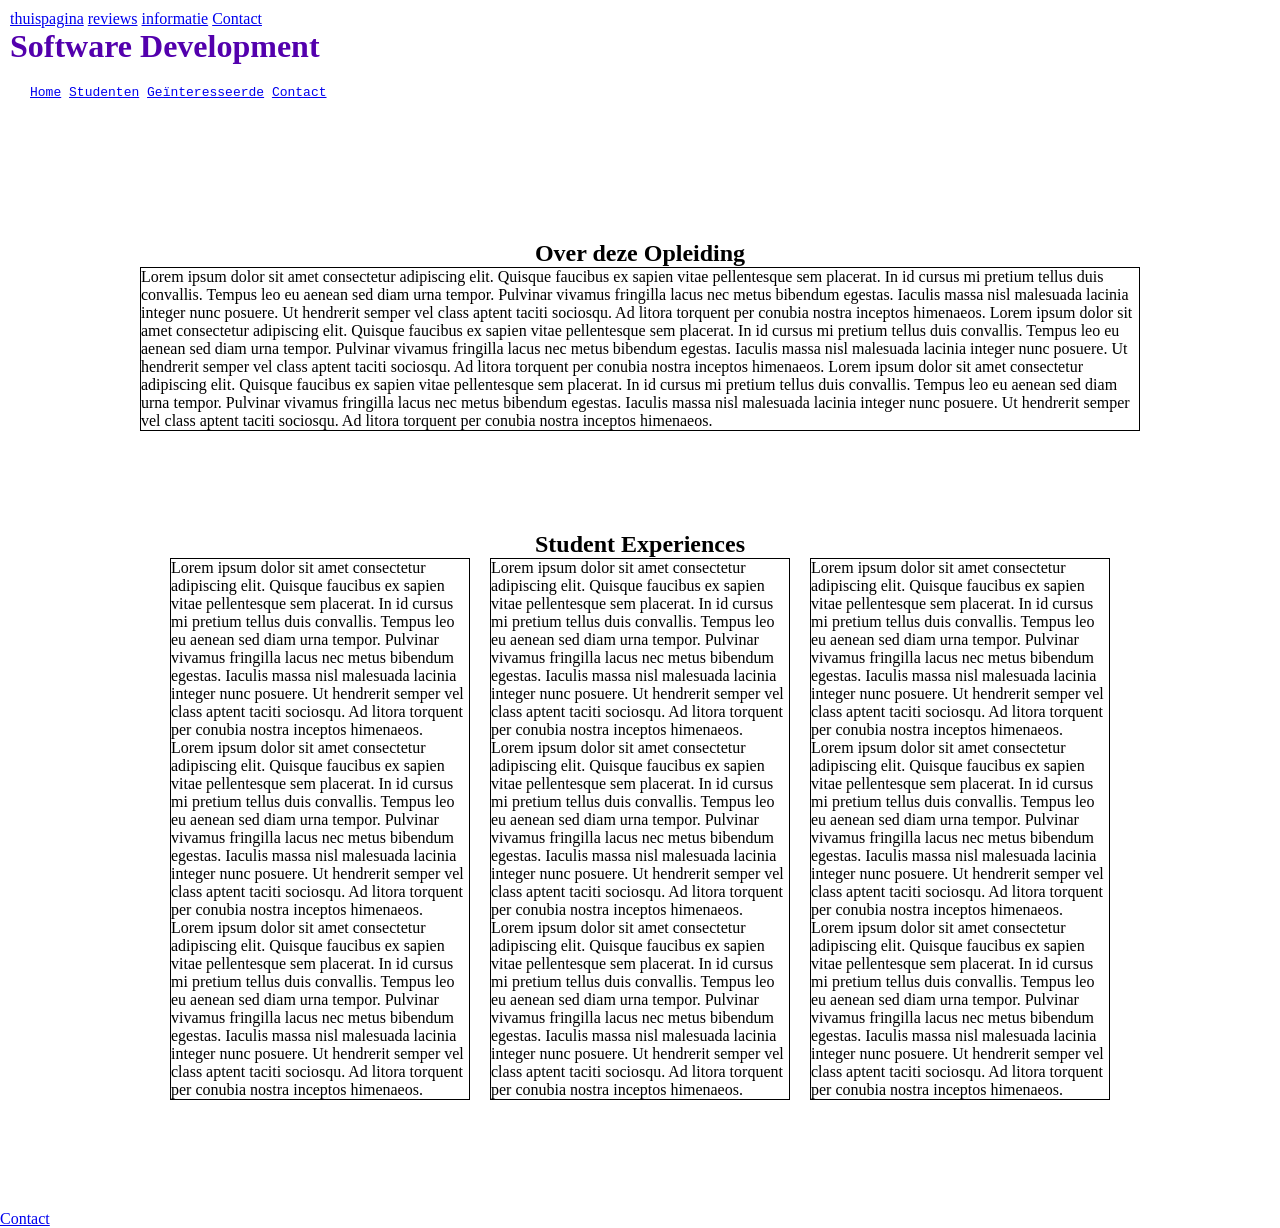
==== project1.html @ c3d95ce7 "Add files via upload" ====
<!DOCTYPE html>
<html>

<head>
    <title>Software Development</title>
    <link rel="stylesheet" href="project.css" />
    <link rel="preconnect" href="https://fonts.googleapis.com">
<link rel="preconnect" href="https://fonts.gstatic.com" crossorigin>
<link href="https://fonts.googleapis.com/css2?family=JetBrains+Mono:ital,wght@0,100..800;1,100..800&display=swap" rel="stylesheet">

</head>

<header>
    <body>
    <div class="bovenbalk">
        <div class="navigatie">
            <a href="project1.html" class="huidig">thuispagina</a>
            <a href="project2.html">reviews</a>
            <a href="project3.html">informatie</a>
            <a href="project4.html">Contact</a>
        </div>
    <h1>Software Development</h1>
    <nav class="navbar">
        <a href="_blank">Home</a>
        <a href="_blank">Studenten</a>
        <a href="_blank">Geïnteresseerde</a>
        <a href="_blank">Contact</a>
    </nav>
</header>

<main>
    <section class="about">
        <h2>Over deze Opleiding</h2>
        <p>Lorem ipsum dolor sit amet consectetur adipiscing elit. Quisque faucibus ex sapien vitae pellentesque
                    sem
                    placerat. In id cursus mi pretium tellus duis convallis. Tempus leo eu aenean sed diam urna tempor.
                    Pulvinar
                    vivamus fringilla lacus nec metus bibendum egestas. Iaculis massa nisl malesuada lacinia integer
                    nunc
                    posuere. Ut hendrerit semper vel class aptent taciti sociosqu. Ad litora torquent per conubia nostra
                    inceptos himenaeos.

                    Lorem ipsum dolor sit amet consectetur adipiscing elit. Quisque faucibus ex sapien vitae
                    pellentesque
                    sem
                    placerat. In id cursus mi pretium tellus duis convallis. Tempus leo eu aenean sed diam urna tempor.
                    Pulvinar
                    vivamus fringilla lacus nec metus bibendum egestas. Iaculis massa nisl malesuada lacinia integer
                    nunc
                    posuere. Ut hendrerit semper vel class aptent taciti sociosqu. Ad litora torquent per conubia nostra
                    inceptos himenaeos.

                    Lorem ipsum dolor sit amet consectetur adipiscing elit. Quisque faucibus ex sapien vitae
                    pellentesque
                    sem
                    placerat. In id cursus mi pretium tellus duis convallis. Tempus leo eu aenean sed diam urna tempor.
                    Pulvinar
                    vivamus fringilla lacus nec metus bibendum egestas. Iaculis massa nisl malesuada lacinia integer
                    nunc
                    posuere. Ut hendrerit semper vel class aptent taciti sociosqu. Ad litora torquent per conubia nostra
                    inceptos himenaeos.</p>
    </section>


    <section class="student-experiences">
        <h2>Student Experiences</h2>
        <div class="experience-blocks">
            <div class="block">
                <p>Lorem ipsum dolor sit amet consectetur adipiscing elit. Quisque faucibus ex sapien vitae pellentesque
                    sem
                    placerat. In id cursus mi pretium tellus duis convallis. Tempus leo eu aenean sed diam urna tempor.
                    Pulvinar
                    vivamus fringilla lacus nec metus bibendum egestas. Iaculis massa nisl malesuada lacinia integer
                    nunc
                    posuere. Ut hendrerit semper vel class aptent taciti sociosqu. Ad litora torquent per conubia nostra
                    inceptos himenaeos.

                    Lorem ipsum dolor sit amet consectetur adipiscing elit. Quisque faucibus ex sapien vitae
                    pellentesque
                    sem
                    placerat. In id cursus mi pretium tellus duis convallis. Tempus leo eu aenean sed diam urna tempor.
                    Pulvinar
                    vivamus fringilla lacus nec metus bibendum egestas. Iaculis massa nisl malesuada lacinia integer
                    nunc
                    posuere. Ut hendrerit semper vel class aptent taciti sociosqu. Ad litora torquent per conubia nostra
                    inceptos himenaeos.

                    Lorem ipsum dolor sit amet consectetur adipiscing elit. Quisque faucibus ex sapien vitae
                    pellentesque
                    sem
                    placerat. In id cursus mi pretium tellus duis convallis. Tempus leo eu aenean sed diam urna tempor.
                    Pulvinar
                    vivamus fringilla lacus nec metus bibendum egestas. Iaculis massa nisl malesuada lacinia integer
                    nunc
                    posuere. Ut hendrerit semper vel class aptent taciti sociosqu. Ad litora torquent per conubia nostra
                    inceptos himenaeos.</p>
            </div>
            <div class="block">
                <p>Lorem ipsum dolor sit amet consectetur adipiscing elit. Quisque faucibus ex sapien vitae pellentesque
                    sem
                    placerat. In id cursus mi pretium tellus duis convallis. Tempus leo eu aenean sed diam urna tempor.
                    Pulvinar
                    vivamus fringilla lacus nec metus bibendum egestas. Iaculis massa nisl malesuada lacinia integer
                    nunc
                    posuere. Ut hendrerit semper vel class aptent taciti sociosqu. Ad litora torquent per conubia nostra
                    inceptos himenaeos.

                    Lorem ipsum dolor sit amet consectetur adipiscing elit. Quisque faucibus ex sapien vitae
                    pellentesque
                    sem
                    placerat. In id cursus mi pretium tellus duis convallis. Tempus leo eu aenean sed diam urna tempor.
                    Pulvinar
                    vivamus fringilla lacus nec metus bibendum egestas. Iaculis massa nisl malesuada lacinia integer
                    nunc
                    posuere. Ut hendrerit semper vel class aptent taciti sociosqu. Ad litora torquent per conubia nostra
                    inceptos himenaeos.

                    Lorem ipsum dolor sit amet consectetur adipiscing elit. Quisque faucibus ex sapien vitae
                    pellentesque
                    sem
                    placerat. In id cursus mi pretium tellus duis convallis. Tempus leo eu aenean sed diam urna tempor.
                    Pulvinar
                    vivamus fringilla lacus nec metus bibendum egestas. Iaculis massa nisl malesuada lacinia integer
                    nunc
                    posuere. Ut hendrerit semper vel class aptent taciti sociosqu. Ad litora torquent per conubia nostra
                    inceptos himenaeos.</p>
            </div>
            <div class="block">
                <p>Lorem ipsum dolor sit amet consectetur adipiscing elit. Quisque faucibus ex sapien vitae pellentesque
                    sem
                    placerat. In id cursus mi pretium tellus duis convallis. Tempus leo eu aenean sed diam urna tempor.
                    Pulvinar
                    vivamus fringilla lacus nec metus bibendum egestas. Iaculis massa nisl malesuada lacinia integer
                    nunc
                    posuere. Ut hendrerit semper vel class aptent taciti sociosqu. Ad litora torquent per conubia nostra
                    inceptos himenaeos.

                    Lorem ipsum dolor sit amet consectetur adipiscing elit. Quisque faucibus ex sapien vitae
                    pellentesque
                    sem
                    placerat. In id cursus mi pretium tellus duis convallis. Tempus leo eu aenean sed diam urna tempor.
                    Pulvinar
                    vivamus fringilla lacus nec metus bibendum egestas. Iaculis massa nisl malesuada lacinia integer
                    nunc
                    posuere. Ut hendrerit semper vel class aptent taciti sociosqu. Ad litora torquent per conubia nostra
                    inceptos himenaeos.

                    Lorem ipsum dolor sit amet consectetur adipiscing elit. Quisque faucibus ex sapien vitae
                    pellentesque
                    sem
                    placerat. In id cursus mi pretium tellus duis convallis. Tempus leo eu aenean sed diam urna tempor.
                    Pulvinar
                    vivamus fringilla lacus nec metus bibendum egestas. Iaculis massa nisl malesuada lacinia integer
                    nunc
                    posuere. Ut hendrerit semper vel class aptent taciti sociosqu. Ad litora torquent per conubia nostra
                    inceptos himenaeos.</p>
            </div>
        </div>
    </section>
</main>

<footer>
    <a href="_blank">Contact</a>
</footer>

</html>
---- project.css ----
*{
    margin: 0%;
    padding: 0%;
    box-sizing: border-box;
}

:root{
    --primary-color:red;
    --primary-color:yellow;

}

header{
    color: rgb(83, 0, 173);
    display: flex;
    justify-content: space-between;
    padding: 10px;
    text-decoration: none;
    nav{
        padding: 20px;
        font-family: monospace;
    }
}

main{
    padding: 10px;
}

.about{
    display: flex;
    flex-direction: column;
    align-items: center;
    margin: 100px auto;
    p{
        width: 1000px;
        border: solid 1px black;
    }
}

.student-experiences{
    display: flex;
    flex-direction: column;
    align-items: center;
    margin: 100px auto;
}

.experience-blocks{
    display: flex;
    flex-direction: row;
    flex-wrap: wrap;
    gap: 20px;
}

.block{
    width: 300px;
    height: auto;
    border: solid 1px black;
}
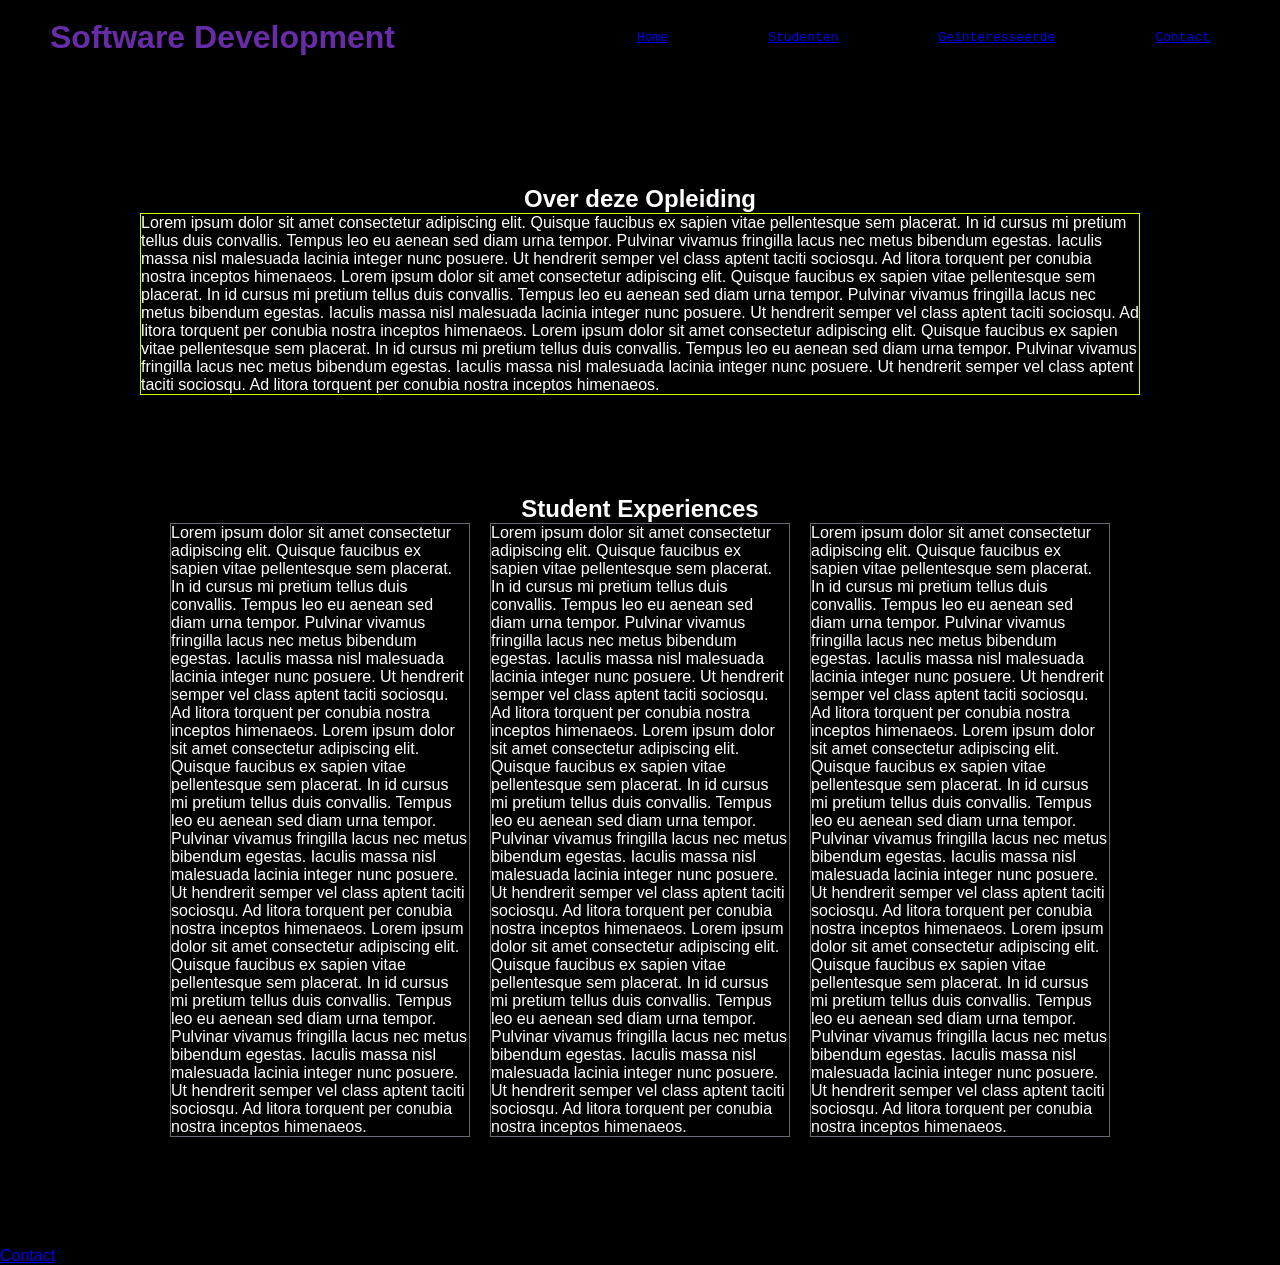
==== commit 98b27873: "update 10-11 10:24" ====
--- a/project1.html
+++ b/project1.html
@@ -12,13 +12,6 @@
 
 <header>
     <body>
-    <div class="bovenbalk">
-        <div class="navigatie">
-            <a href="project1.html" class="huidig">thuispagina</a>
-            <a href="project2.html">reviews</a>
-            <a href="project3.html">informatie</a>
-            <a href="project4.html">Contact</a>
-        </div>
     <h1>Software Development</h1>
     <nav class="navbar">
         <a href="_blank">Home</a>
@@ -65,7 +58,7 @@
     <section class="student-experiences">
         <h2>Student Experiences</h2>
         <div class="experience-blocks">
-            <div class="block">
+            <div class="block block1">
                 <p>Lorem ipsum dolor sit amet consectetur adipiscing elit. Quisque faucibus ex sapien vitae pellentesque
                     sem
                     placerat. In id cursus mi pretium tellus duis convallis. Tempus leo eu aenean sed diam urna tempor.
@@ -95,7 +88,7 @@
                     posuere. Ut hendrerit semper vel class aptent taciti sociosqu. Ad litora torquent per conubia nostra
                     inceptos himenaeos.</p>
             </div>
-            <div class="block">
+            <div class="block block2">
                 <p>Lorem ipsum dolor sit amet consectetur adipiscing elit. Quisque faucibus ex sapien vitae pellentesque
                     sem
                     placerat. In id cursus mi pretium tellus duis convallis. Tempus leo eu aenean sed diam urna tempor.
@@ -125,7 +118,7 @@
                     posuere. Ut hendrerit semper vel class aptent taciti sociosqu. Ad litora torquent per conubia nostra
                     inceptos himenaeos.</p>
             </div>
-            <div class="block">
+            <div class="block3">
                 <p>Lorem ipsum dolor sit amet consectetur adipiscing elit. Quisque faucibus ex sapien vitae pellentesque
                     sem
                     placerat. In id cursus mi pretium tellus duis convallis. Tempus leo eu aenean sed diam urna tempor.
--- a/project.css
+++ b/project.css
@@ -3,23 +3,34 @@
     padding: 0%;
     box-sizing: border-box;
 }
-
+body {
+  margin: 0;
+  background-color:black;
+  color: rgb(255, 255, 255);
+  font-family: Arial, sans-serif;
+}
 :root{
     --primary-color:red;
     --primary-color:yellow;
-
+    
 }
 
 header{
-    color: rgb(83, 0, 173);
+    color: rgb(104, 44, 169);
     display: flex;
     justify-content: space-between;
     padding: 10px;
     text-decoration: none;
+    margin:0 auto;
+    /* padding: 55px; */
+    width: 1200px;
+    align-items: center;
     nav{
-        padding: 20px;
-        font-family: monospace;
-    }
+    padding: 20px;
+    font-family: monospace;
+    display: flex;
+    gap: 100px;
+}
 }
 
 main{
@@ -33,7 +44,7 @@
     margin: 100px auto;
     p{
         width: 1000px;
-        border: solid 1px black;
+        border: solid 1px rgb(200, 255, 0);
     }
 }
 
@@ -54,7 +65,19 @@
 .block{
     width: 300px;
     height: auto;
-    border: solid 1px black;
 }
-
-
+    .block1{
+    width: 300px;
+    height: auto;
+    border: solid 1px rgb(104, 105, 116);
+    }
+    .block2{
+    width: 300px;
+    height: auto;
+    border: solid 1px rgb(104, 105, 116);
+    }
+    .block3{
+     width: 300px;
+    height: auto;
+    border: solid 1px rgb(104, 105, 116);
+    }
